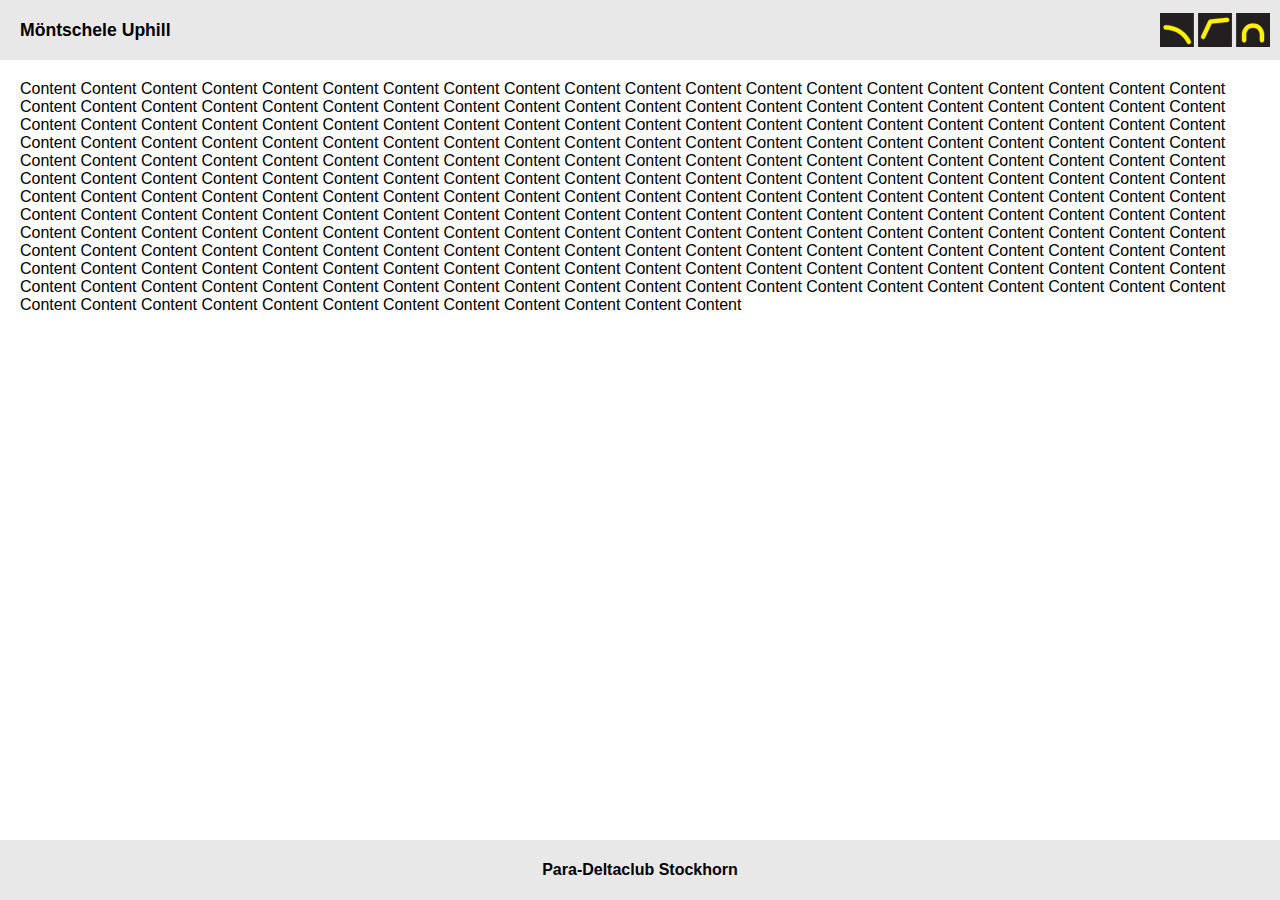
==== index.html @ 8d64fc4a "app base" ====
<!DOCTYPE html>
<!--
Copyright © 2020 Lukas Buchs
-->
<html>
    <head>
        <title>PDCS Uphill</title>
        <meta charset="UTF-8">
        <meta name="viewport" content="initial-scale=1,maximum-scale=1,user-scalable=no" />
        <link rel="stylesheet" type="text/css" href="resources/css/main.css" />
        <script type="text/javascript" src="js/main.js"></script>

        <link rel="manifest" href="manifest.json">
        <meta name="robots" content="noindex, nofollow" />
        <meta name="referrer" content="no-referrer" />
        <link rel="shortcut icon" type="image/x-icon" href="resources/img/favicon.ico">

        <link rel="icon" type="image/svg+xml" sizes="any" href="https://member.pdcs.ch/logo/pdcs.svg">
        <link rel="icon" type="image/png" sizes="16x16" href="https://member.pdcs.ch/logo/pdcs16.png">
        <link rel="icon" type="image/png" sizes="32x32" href="https://member.pdcs.ch/logo/pdcs32.png">
        <link rel="icon" type="image/png" sizes="48x48" href="https://member.pdcs.ch/logo/pdcs48.png">
        <link rel="icon" type="image/png" sizes="192x192" href="https://member.pdcs.ch/logo/pdcs192.png">
        <link rel="icon" type="image/png" sizes="512x512" href="https://member.pdcs.ch/logo/pdcs512.png">
        <link rel="apple-touch-icon" sizes="16x16" href="https://member.pdcs.ch/logo/pdcs16.png">
        <link rel="apple-touch-icon" sizes="32x32" href="https://member.pdcs.ch/logo/pdcs32.png">
        <link rel="apple-touch-icon" sizes="48x48" href="https://member.pdcs.ch/logo/pdcs48.png">
        <link rel="apple-touch-icon" sizes="192x192" href="https://member.pdcs.ch/logo/pdcs192.png">
        <link rel="apple-touch-icon" sizes="512x512" href="https://member.pdcs.ch/logo/pdcs512.png">
        <script>
            document.addEventListener("DOMContentLoaded", () => {
                new main();
            });
        </script>
    </head>
    <body>
        <header>
            Möntschele Uphill
        </header>
        <main>
            <div>
                Content Content Content Content Content Content Content Content Content Content Content Content Content Content Content Content Content Content Content Content Content Content Content Content Content Content Content Content Content Content Content Content Content Content Content Content Content Content Content Content Content Content Content Content Content Content Content Content Content Content Content Content Content Content Content Content Content Content Content Content Content Content Content Content Content Content Content Content Content Content Content Content Content Content Content Content Content Content Content Content Content Content Content Content Content Content Content Content Content Content Content Content Content Content Content Content Content Content Content Content Content Content Content Content Content Content Content Content Content Content Content Content Content Content Content Content Content Content Content Content Content Content Content Content Content Content Content Content Content Content Content Content Content Content Content Content Content Content Content Content Content Content Content Content Content Content Content Content Content Content Content Content Content Content Content Content Content Content Content Content Content Content Content Content Content Content Content Content Content Content Content Content Content Content Content Content Content Content Content Content Content Content Content Content Content Content Content Content Content Content Content Content Content Content Content Content Content Content Content Content Content Content Content Content Content Content Content Content Content Content Content Content Content Content Content Content Content Content Content Content Content Content Content Content Content Content Content Content Content Content Content Content Content Content Content Content Content Content Content Content Content Content Content Content Content Content Content Content Content Content Content Content 
            </div>
        </main>
        <footer>
            Para-Deltaclub Stockhorn
        </footer>
    </body>
</html>
---- resources/css/main.css ----
/*
Copyright © 2020 Lukas Buchs
*/
* {
  margin: 0;
  padding: 0;
  font-family: Arial, sans-serif;
  border-collapse: collapse;
}
body {
  position: absolute;
  width: 100%;
  height: 100%;
  display: flex;
  flex-direction: column;
  align-items: stretch;
  align-content: stretch;
}
body header {
  height: 20px;
  background-color: #e8e8e8;
  background-image: url("../img/logo.svg");
  background-size: 110px;
  background-position: right 10px center;
  background-repeat: no-repeat;
  font-size: 1.1em;
  font-weight: bold;
  line-height: 20px;
  padding: 20px;
}
body main {
  flex: 1;
  padding: 20px;
  overflow: scroll;
  display: flex;

  > div {
      flex: 1;
      width: 100%;
      min-height: 100%;
  }
}
body footer {
  height: 20px;
  background-color: #e8e8e8;
  font-size: 1em;
  font-weight: bold;
  line-height: 20px;
  padding: 20px;
  text-align: center;
}
/*# sourceMappingURL=main.css.map */
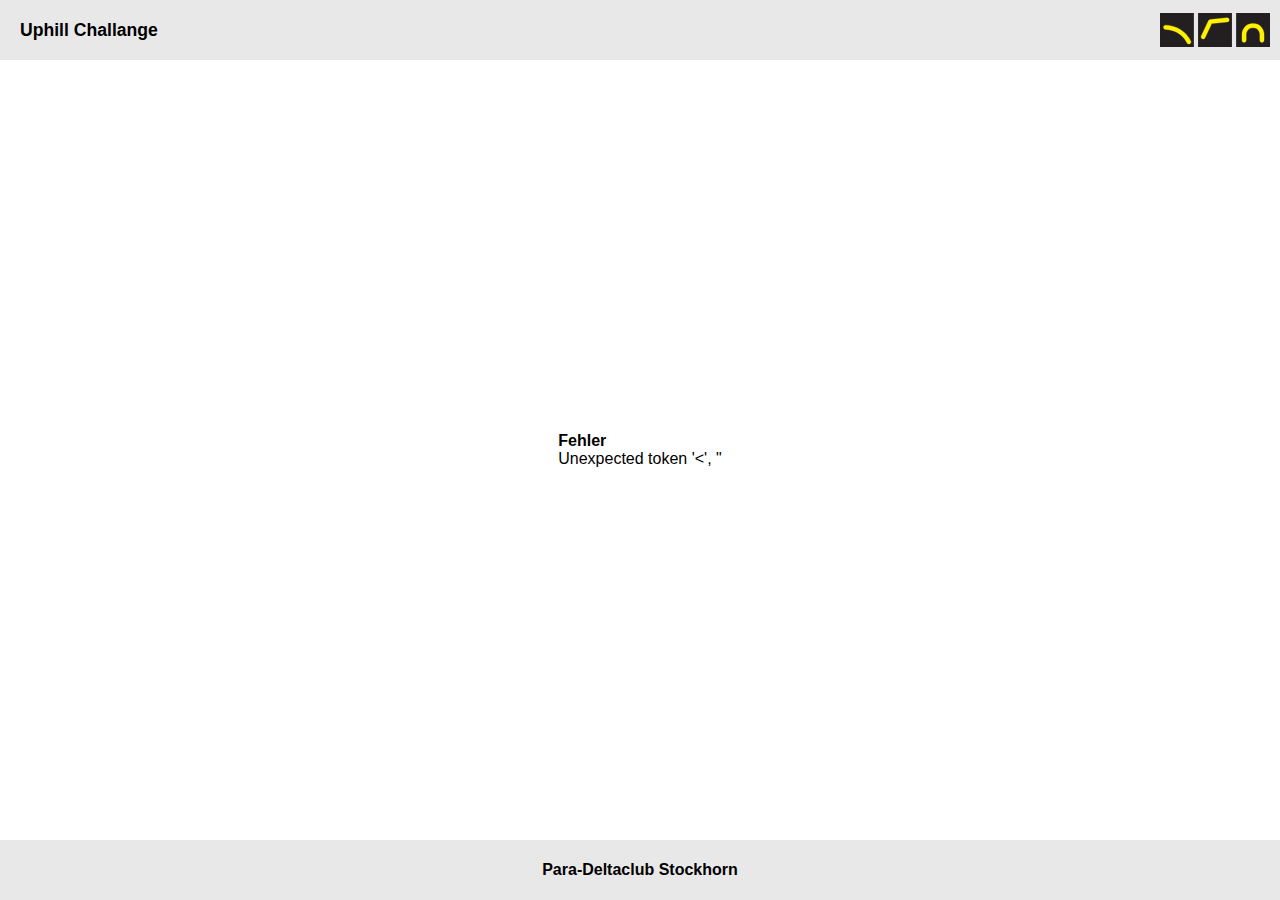
==== commit 527ab23b: "" ====
--- a/index.html
+++ b/index.html
@@ -4,7 +4,7 @@
 -->
 <html>
     <head>
-        <title>PDCS Uphill</title>
+        <title>PDCS Möntschele Uphill Challange</title>
         <meta charset="UTF-8">
         <meta name="viewport" content="initial-scale=1,maximum-scale=1,user-scalable=no" />
         <link rel="stylesheet" type="text/css" href="resources/css/main.css" />
@@ -34,11 +34,11 @@
     </head>
     <body>
         <header>
-            Möntschele Uphill
+            Uphill Challange
         </header>
         <main>
             <div>
-                Content Content Content Content Content Content Content Content Content Content Content Content Content Content Content Content Content Content Content Content Content Content Content Content Content Content Content Content Content Content Content Content Content Content Content Content Content Content Content Content Content Content Content Content Content Content Content Content Content Content Content Content Content Content Content Content Content Content Content Content Content Content Content Content Content Content Content Content Content Content Content Content Content Content Content Content Content Content Content Content Content Content Content Content Content Content Content Content Content Content Content Content Content Content Content Content Content Content Content Content Content Content Content Content Content Content Content Content Content Content Content Content Content Content Content Content Content Content Content Content Content Content Content Content Content Content Content Content Content Content Content Content Content Content Content Content Content Content Content Content Content Content Content Content Content Content Content Content Content Content Content Content Content Content Content Content Content Content Content Content Content Content Content Content Content Content Content Content Content Content Content Content Content Content Content Content Content Content Content Content Content Content Content Content Content Content Content Content Content Content Content Content Content Content Content Content Content Content Content Content Content Content Content Content Content Content Content Content Content Content Content Content Content Content Content Content Content Content Content Content Content Content Content Content Content Content Content Content Content Content Content Content Content Content Content Content Content Content Content Content Content Content Content Content Content Content Content Content Content Content Content Content 
+                Content Content Content Content Content Content Content Content Content Content Content Content Content Content Content Content Content Content Content Content Content Content Content Content Content Content Content Content Content Content Content Content Content Content Content Content Content Content Content Content Content Content Content Content Content Content Content Content Content Content Content Content Content Content Content Content Content Content Content Content Content Content Content Content Content Content Content Content Content Content Content Content Content Content Content Content Content Content Content Content Content Content Content Content Content Content Content Content Content Content Content Content Content Content Content Content Content Content Content Content Content Content Content Content Content Content Content Content Content Content Content Content Content Content Content Content Content Content Content Content Content Content Content Content Content Content Content Content Content Content Content Content Content Content Content Content Content Content Content Content Content Content Content Content Content Content Content Content Content Content Content Content Content Content Content Content Content Content Content Content Content Content Content Content Content Content Content Content Content Content Content Content Content Content Content Content Content Content Content Content Content Content Content Content Content Content Content Content Content Content Content Content Content Content Content Content Content Content Content Content Content Content Content Content Content Content Content Content Content Content Content Content Content Content Content Content Content Content Content Content Content Content Content Content Content Content Content Content Content Content Content Content Content Content Content Content Content Content Content Content Content Content Content Content Content Content Content Content Content Content Content Content
             </div>
         </main>
         <footer>
--- a/resources/css/main.css
+++ b/resources/css/main.css
@@ -31,14 +31,26 @@
 body main {
   flex: 1;
   padding: 20px;
-  overflow: scroll;
+  overflow: auto;
   display: flex;
-
-  > div {
-      flex: 1;
-      width: 100%;
-      min-height: 100%;
-  }
+}
+body main > div {
+  width: 100%;
+  min-height: 100%;
+  display: flex;
+  justify-content: center;
+  align-items: center;
+  align-content: center;
+}
+body main > div div.loader {
+  border: 10px solid #f3f3f3;
+  /* Light grey */
+  border-top: 10px solid #3498db;
+  /* Blue */
+  border-radius: 50%;
+  width: 60px;
+  height: 60px;
+  animation: spin 2s linear infinite;
 }
 body footer {
   height: 20px;
@@ -49,4 +61,12 @@
   padding: 20px;
   text-align: center;
 }
+@keyframes spin {
+  0% {
+    transform: rotate(0deg);
+  }
+  100% {
+    transform: rotate(360deg);
+  }
+}
 /*# sourceMappingURL=main.css.map */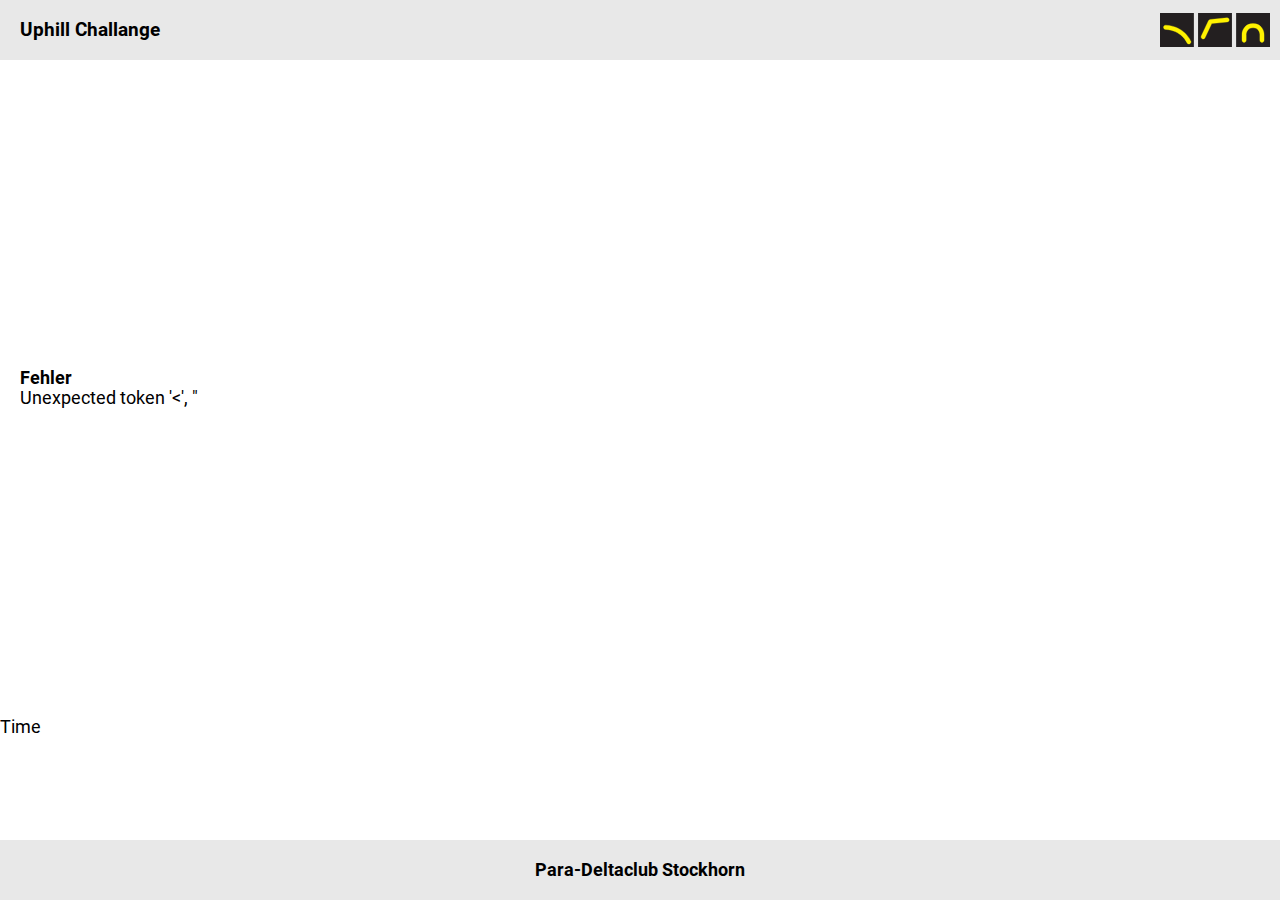
==== commit 0fa63926: "" ====
--- a/index.html
+++ b/index.html
@@ -38,9 +38,12 @@
         </header>
         <main>
             <div>
-                Content Content Content Content Content Content Content Content Content Content Content Content Content Content Content Content Content Content Content Content Content Content Content Content Content Content Content Content Content Content Content Content Content Content Content Content Content Content Content Content Content Content Content Content Content Content Content Content Content Content Content Content Content Content Content Content Content Content Content Content Content Content Content Content Content Content Content Content Content Content Content Content Content Content Content Content Content Content Content Content Content Content Content Content Content Content Content Content Content Content Content Content Content Content Content Content Content Content Content Content Content Content Content Content Content Content Content Content Content Content Content Content Content Content Content Content Content Content Content Content Content Content Content Content Content Content Content Content Content Content Content Content Content Content Content Content Content Content Content Content Content Content Content Content Content Content Content Content Content Content Content Content Content Content Content Content Content Content Content Content Content Content Content Content Content Content Content Content Content Content Content Content Content Content Content Content Content Content Content Content Content Content Content Content Content Content Content Content Content Content Content Content Content Content Content Content Content Content Content Content Content Content Content Content Content Content Content Content Content Content Content Content Content Content Content Content Content Content Content Content Content Content Content Content Content Content Content Content Content Content Content Content Content Content Content Content Content Content Content Content Content Content Content Content Content Content Content Content Content Content Content Content
+                Content
             </div>
         </main>
+        <div class="timer">
+            Time
+        </div>
         <footer>
             Para-Deltaclub Stockhorn
         </footer>
--- a/resources/css/main.css
+++ b/resources/css/main.css
@@ -1,11 +1,65 @@
 /*
 Copyright © 2020 Lukas Buchs
 */
+@font-face {
+  font-family: Roboto;
+  src: url(../font/Roboto-Regular.ttf);
+  font-weight: normal;
+}
+@font-face {
+  font-family: Roboto;
+  src: url(../font/Roboto-Bold.ttf);
+  font-weight: bold;
+}
+@font-face {
+  font-family: Roboto;
+  src: url(../font/Roboto-BoldItalic.ttf);
+  font-weight: bold;
+  font-style: italic;
+}
+@font-face {
+  font-family: Roboto;
+  src: url(../font/Roboto-Italic.ttf);
+  font-weight: normal;
+  font-style: italic;
+}
+@font-face {
+  font-family: RobotoMedium;
+  src: url(../font/Roboto-Medium.ttf);
+  font-weight: normal;
+}
+@font-face {
+  font-family: RobotoLight;
+  src: url(../font/Roboto-Light.ttf);
+  font-weight: normal;
+}
+@font-face {
+  font-family: RobotoLight;
+  src: url(../font/Roboto-LightItalic.ttf);
+  font-weight: normal;
+  font-style: italic;
+}
 * {
   margin: 0;
   padding: 0;
-  font-family: Arial, sans-serif;
+  font-family: Roboto, Arial, sans-serif;
+  font-size: 1.05rem;
   border-collapse: collapse;
+}
+h1,
+h2,
+h3 {
+  font-family: RobotoLight;
+  font-weight: normal;
+  font-size: 1.6rem;
+  margin-bottom: 6px;
+}
+h2,
+h3 {
+  font-size: 1.4rem;
+}
+button {
+  font-family: RobotoMedium;
 }
 body {
   position: absolute;
@@ -28,14 +82,16 @@
   line-height: 20px;
   padding: 20px;
 }
+body div.timer {
+  flex: 1;
+}
 body main {
-  flex: 1;
+  flex: 5;
   padding: 20px;
   overflow: auto;
   display: flex;
 }
 body main > div {
-  width: 100%;
   min-height: 100%;
   display: flex;
   justify-content: center;
@@ -52,6 +108,83 @@
   height: 60px;
   animation: spin 2s linear infinite;
 }
+body main > div form ol {
+  padding-left: 30px;
+}
+body main > div form ol > li {
+  padding-bottom: 6px;
+}
+body main > div form > div.formEl {
+  margin: 10px 0 17px 0;
+}
+body main > div form > div.formEl.textEl {
+  display: flex;
+}
+body main > div form > div.formEl.textEl > label {
+  flex: 1;
+  line-height: 28px;
+  font-size: 0.9em;
+}
+body main > div form > div.formEl.textEl > input {
+  flex: 3;
+  border: 0;
+  border-left: 1px solid grey;
+  border-bottom: 1px solid grey;
+  line-height: 20px;
+  font-size: 0.9em;
+  padding: 4px;
+}
+body main > div form > div.formEl.radioEl p {
+  font-weight: bold;
+}
+body main > div form > div.formEl.radioEl input {
+  margin: 8px 5px;
+}
+body main > div form > div.formEl.submitEl input {
+  font-family: RobotoMedium;
+  text-transform: uppercase;
+  padding: 10px;
+  background-color: #2ecc71;
+  color: #ecf0f1;
+  border: 0;
+  border-radius: 4px;
+  box-shadow: 1px 1px 2px 1px rgba(91, 91, 91, 0.28);
+}
+body main > div div.slider {
+  position: relative;
+  margin: 8px 0 30px 0;
+  padding: 3px;
+  border: 1px solid white;
+  box-shadow: 1px 1px 2px 1px rgba(91, 91, 91, 0.28);
+  border-radius: 4px;
+  overflow: hidden;
+  height: 26px;
+  transition: height 1s;
+}
+body main > div div.slider h2 {
+  margin: 0px 0 7px 3px;
+}
+body main > div div.slider:hover {
+  height: 460px;
+}
+body main > div div.slider .plusSign {
+  background-color: #c4c4c4;
+  color: #ecf0f1;
+  width: 20px;
+  height: 20px;
+  position: absolute;
+  border-radius: 50%;
+  top: 5px;
+  right: 5px;
+  text-align: center;
+  line-height: 20px;
+}
+body main > div div.ready {
+  text-align: center;
+}
+body main > div div.ready h1 {
+  margin-bottom: 20px;
+}
 body footer {
   height: 20px;
   background-color: #e8e8e8;
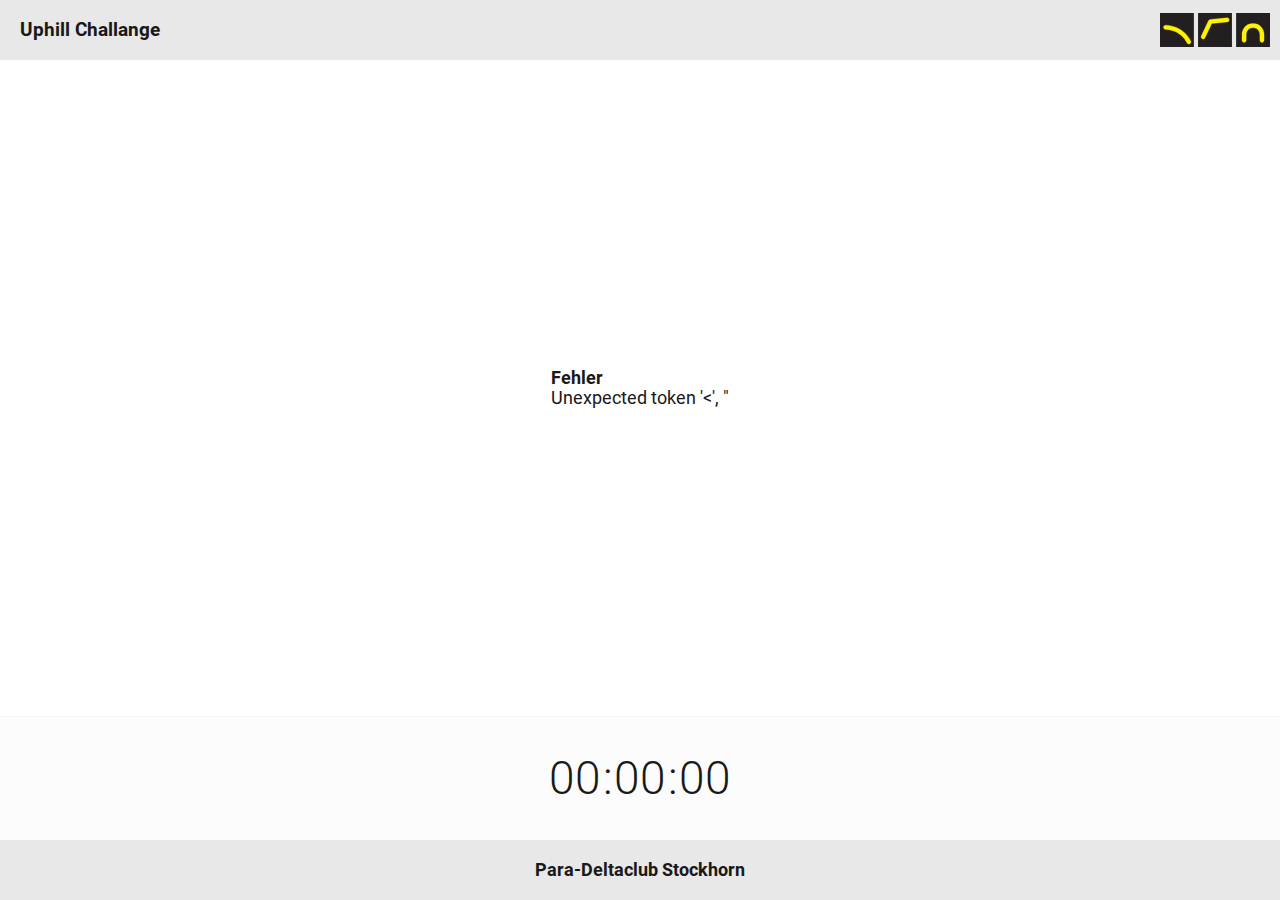
==== commit 2888070a: "mod" ====
--- a/index.html
+++ b/index.html
@@ -42,7 +42,11 @@
             </div>
         </main>
         <div class="timer">
-            Time
+            <span class="hour">00</span>
+            <span class="separator">:</span>
+            <span class="minute">00</span>
+            <span class="separator">:</span>
+            <span class="second">00</span>
         </div>
         <footer>
             Para-Deltaclub Stockhorn
--- a/resources/css/main.css
+++ b/resources/css/main.css
@@ -45,6 +45,7 @@
   font-family: Roboto, Arial, sans-serif;
   font-size: 1.05rem;
   border-collapse: collapse;
+  color: #191919;
 }
 h1,
 h2,
@@ -84,12 +85,27 @@
 }
 body div.timer {
   flex: 1;
+  min-height: 50px;
+  border-top: 1px solid #f3f3f3;
+  display: flex;
+  justify-content: center;
+  align-items: center;
+  align-content: center;
+  background-color: #fcfcfc;
+}
+body div.timer > span {
+  font-size: 46px;
+  font-family: RobotoLight;
+  width: 55px;
+  text-align: center;
+}
+body div.timer > span.separator {
+  width: 10px;
 }
 body main {
   flex: 5;
   padding: 20px;
   overflow: auto;
-  display: flex;
 }
 body main > div {
   min-height: 100%;
@@ -185,6 +201,52 @@
 body main > div div.ready h1 {
   margin-bottom: 20px;
 }
+body main > div div.times {
+  width: 100%;
+}
+body main > div div.times div.turnpoint {
+  padding: 20px 0;
+  border-bottom: 1px solid grey;
+}
+body main > div div.times div.turnpoint > p.name {
+  font-weight: bold;
+}
+body main > div div.times div.turnpoint > p.detail {
+  font-family: RobotoLight;
+  font-size: 0.7em;
+  color: #666666;
+}
+body main > div div.times div.turnpoint > table {
+  margin-top: 4px;
+  width: 100%;
+}
+body main > div div.times div.turnpoint > table tr td {
+  padding-bottom: 4px;
+}
+body main > div div.times div.turnpoint > table tr td,
+body main > div div.times div.turnpoint > table tr td p {
+  font-size: 15px;
+}
+body main > div div.times div.turnpoint > table tr td:nth-child(2),
+body main > div div.times div.turnpoint > table tr td:nth-child(3) {
+  width: 80px;
+  text-align: right;
+  vertical-align: top;
+}
+body main > div div.times div.turnpoint > table tr td.skipped {
+  color: red;
+}
+body main > div div.times div.turnpoint > table tr td.slower {
+  color: #e60000;
+}
+body main > div div.times div.turnpoint > table tr td.faster {
+  color: #00e602;
+}
+body main > div div.times div.turnpoint > table tr td p.name {
+  font-family: RobotoLight;
+  font-size: 0.7em;
+  color: #666666;
+}
 body footer {
   height: 20px;
   background-color: #e8e8e8;
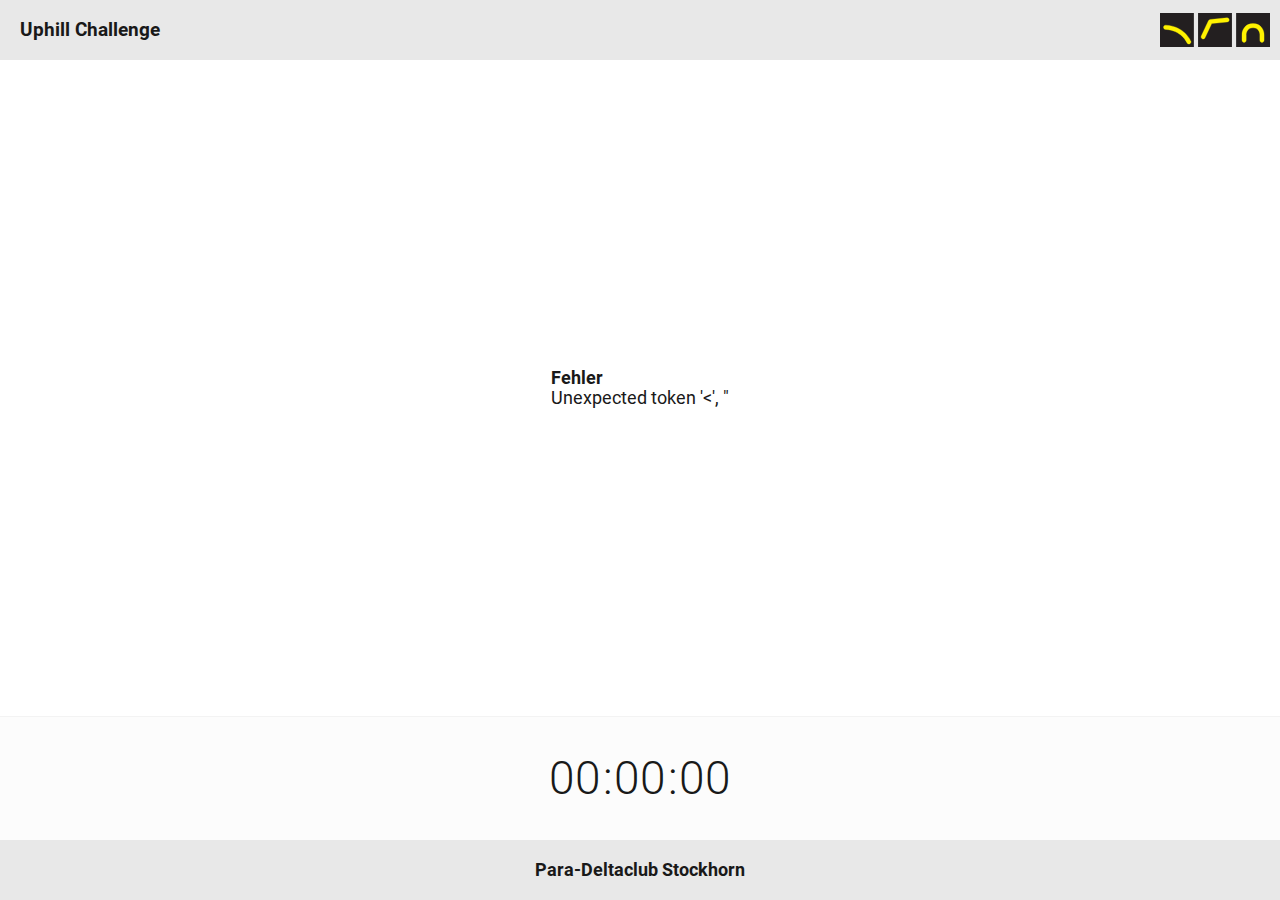
==== commit d62a1157: "fix" ====
--- a/index.html
+++ b/index.html
@@ -4,11 +4,12 @@
 -->
 <html>
     <head>
-        <title>PDCS Möntschele Uphill Challange</title>
+        <title>PDCS Möntschele Uphill Challenge</title>
         <meta charset="UTF-8">
         <meta name="viewport" content="initial-scale=1,maximum-scale=1,user-scalable=no" />
         <link rel="stylesheet" type="text/css" href="resources/css/main.css" />
         <script type="text/javascript" src="js/main.js"></script>
+        <script type="text/javascript" src="resources/lib/jsqr/jsQR.js"></script>
 
         <link rel="manifest" href="manifest.json">
         <meta name="robots" content="noindex, nofollow" />
@@ -34,7 +35,7 @@
     </head>
     <body>
         <header>
-            Uphill Challange
+            Uphill Challenge
         </header>
         <main>
             <div>
--- a/resources/css/main.css
+++ b/resources/css/main.css
@@ -50,7 +50,7 @@
 h1,
 h2,
 h3 {
-  font-family: RobotoLight;
+  font-family: RobotoLight, Arial, sans-serif;
   font-weight: normal;
   font-size: 1.6rem;
   margin-bottom: 6px;
@@ -60,7 +60,7 @@
   font-size: 1.4rem;
 }
 button {
-  font-family: RobotoMedium;
+  font-family: RobotoMedium, Arial, sans-serif;
 }
 body {
   position: absolute;
@@ -95,7 +95,7 @@
 }
 body div.timer > span {
   font-size: 46px;
-  font-family: RobotoLight;
+  font-family: RobotoLight, Arial, sans-serif;
   width: 55px;
   text-align: center;
 }
@@ -113,6 +113,7 @@
   justify-content: center;
   align-items: center;
   align-content: center;
+  flex-direction: column;
 }
 body main > div div.loader {
   border: 10px solid #f3f3f3;
@@ -157,7 +158,7 @@
   margin: 8px 5px;
 }
 body main > div form > div.formEl.submitEl input {
-  font-family: RobotoMedium;
+  font-family: RobotoMedium, Arial, sans-serif;
   text-transform: uppercase;
   padding: 10px;
   background-color: #2ecc71;
@@ -165,6 +166,25 @@
   border: 0;
   border-radius: 4px;
   box-shadow: 1px 1px 2px 1px rgba(91, 91, 91, 0.28);
+}
+body main > div button.qr-code-scan {
+  background: #3498db;
+  background-image: linear-gradient(to bottom, #3498db, #2980b9);
+  border-radius: 11px;
+  border: 0;
+  font-family: RobotoMedium, Arial, sans-serif;
+  color: #ffffff;
+  font-size: 19px;
+  padding: 10px 20px 10px 20px;
+  text-decoration: none;
+}
+body main > div button.qr-code-scan:hover {
+  background: #3cb0fd;
+  background-image: linear-gradient(to bottom, #3cb0fd, #3498db);
+  text-decoration: none;
+}
+body main > div canvas.qrScanner {
+  background-color: royalblue;
 }
 body main > div div.slider {
   position: relative;
@@ -201,6 +221,25 @@
 body main > div div.ready h1 {
   margin-bottom: 20px;
 }
+body main > div div.scan-result {
+  width: 100%;
+  flex: 1;
+  display: flex;
+  justify-content: center;
+  align-items: center;
+  align-content: center;
+  flex-direction: column;
+  border-radius: 20px;
+}
+body main > div div.scan-result > div > h1 {
+  font-size: 100px;
+  font-weight: bold;
+  text-align: center;
+}
+body main > div div.scan-result > div > p {
+  text-align: center;
+  font-weight: bold;
+}
 body main > div div.times {
   width: 100%;
 }
@@ -212,7 +251,7 @@
   font-weight: bold;
 }
 body main > div div.times div.turnpoint > p.detail {
-  font-family: RobotoLight;
+  font-family: RobotoLight, Arial, sans-serif;
   font-size: 0.7em;
   color: #666666;
 }
@@ -243,7 +282,7 @@
   color: #00e602;
 }
 body main > div div.times div.turnpoint > table tr td p.name {
-  font-family: RobotoLight;
+  font-family: RobotoLight, Arial, sans-serif;
   font-size: 0.7em;
   color: #666666;
 }
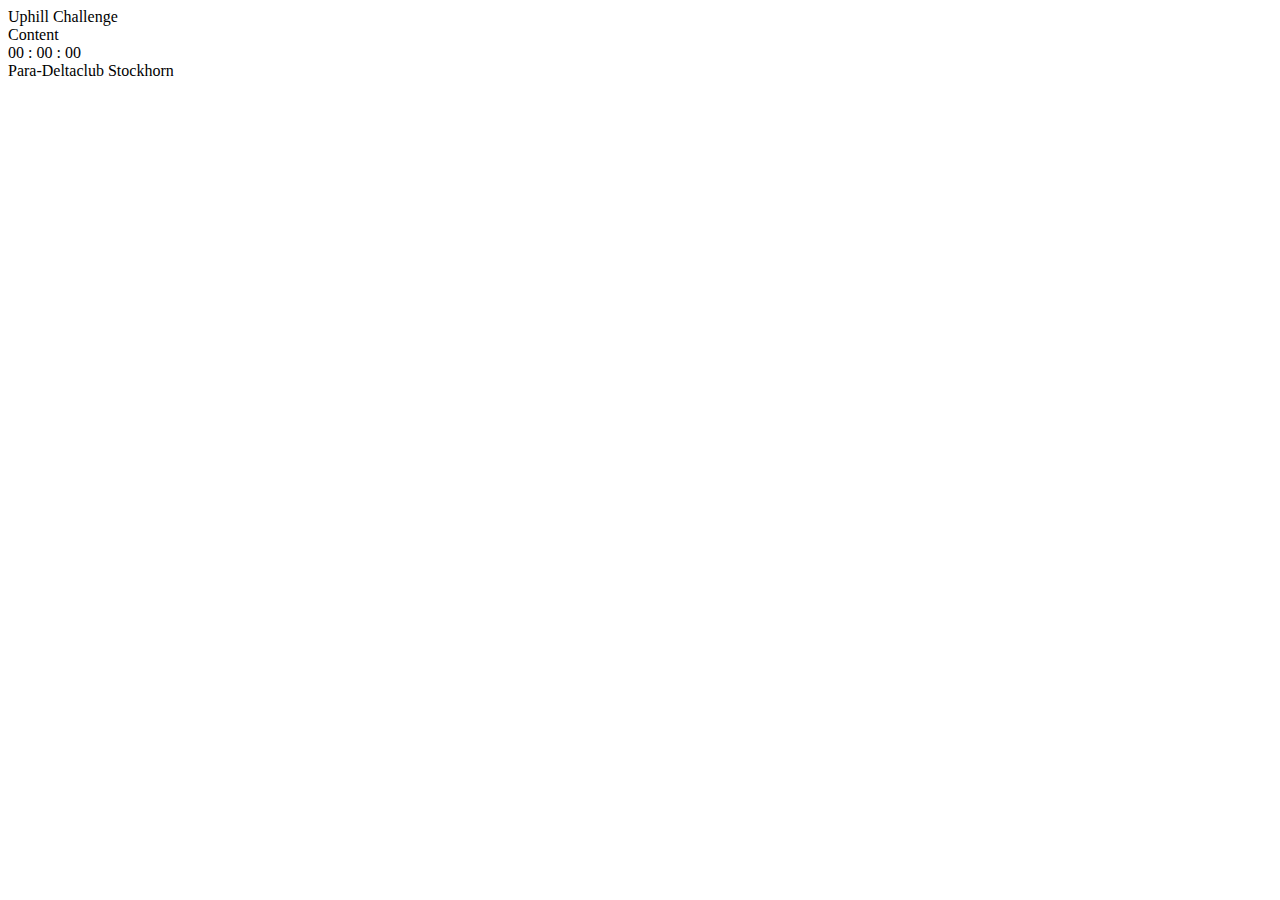
==== commit 15190593: "sacw, season" ====
--- a/index.html
+++ b/index.html
@@ -1,20 +1,21 @@
 <!DOCTYPE html>
 <!--
-Copyright © 2020 Lukas Buchs
+Copyright © 2021 Lukas Buchs
+licensed under the MIT License: https://github.com/lbuchs/uphill
 -->
 <html>
     <head>
         <title>PDCS Möntschele Uphill Challenge</title>
         <meta charset="UTF-8">
         <meta name="viewport" content="initial-scale=1,maximum-scale=1,user-scalable=no" />
-        <link rel="stylesheet" type="text/css" href="resources/css/main.css" />
-        <script type="text/javascript" src="js/main.js"></script>
-        <script type="text/javascript" src="resources/lib/jsqr/jsQR.js"></script>
+        <link rel="stylesheet" type="text/css" href="https://qr-time.lubu.ch/resources/css/main.css" />
+        <script type="text/javascript" src="https://qr-time.lubu.ch/js/main.js?v=2.0"></script>
+        <script type="text/javascript" src="https://qr-time.lubu.ch/resources/lib/jsqr/jsQR.js"></script>
 
         <link rel="manifest" href="manifest.json">
         <meta name="robots" content="noindex, nofollow" />
         <meta name="referrer" content="no-referrer" />
-        <link rel="shortcut icon" type="image/x-icon" href="resources/img/favicon.ico">
+        <link rel="shortcut icon" type="image/x-icon" href="https://qr-time.lubu.ch/resources/img/favicon.ico">
 
         <link rel="icon" type="image/svg+xml" sizes="any" href="https://member.pdcs.ch/logo/pdcs.svg">
         <link rel="icon" type="image/png" sizes="16x16" href="https://member.pdcs.ch/logo/pdcs16.png">
@@ -29,7 +30,7 @@
         <link rel="apple-touch-icon" sizes="512x512" href="https://member.pdcs.ch/logo/pdcs512.png">
         <script>
             document.addEventListener("DOMContentLoaded", () => {
-                new main();
+                new Main();
             });
         </script>
     </head>
